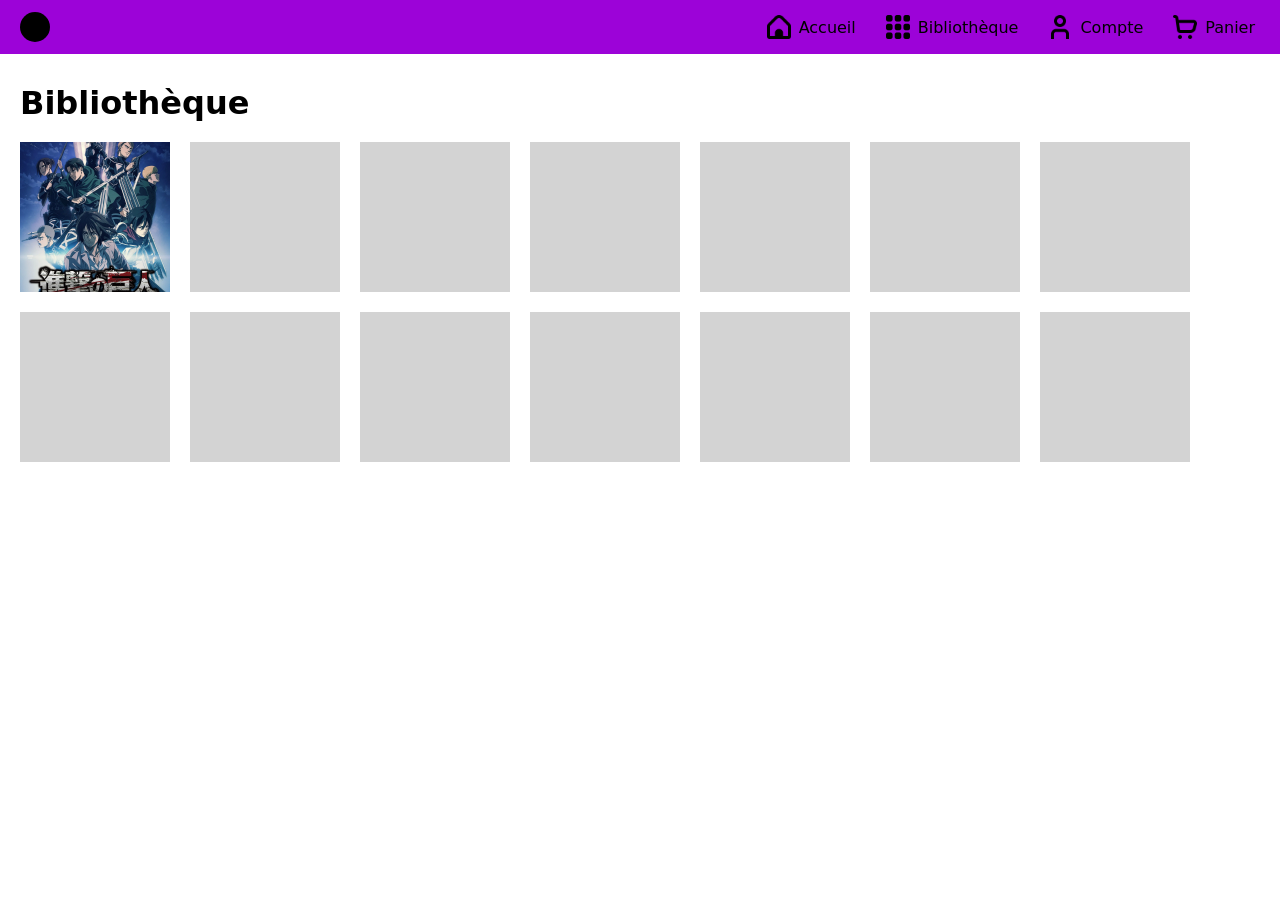
==== TP01_Failoul_Adam/index.html @ 7710631e "Add files via upload" ====
<!DOCTYPE html>
<html lang="en">

<head>
  <meta charset="UTF-8" />
  <meta name="viewport" content="width=device-width, initial-scale=1.0" />
  <title>Bibliothèque de films</title>
  <link rel="stylesheet" href="style.css" />
</head>

<body>
  <script src="scripts.js"></script>
  <header>   <!-- L'en-tête reste accrocher en haut de la page.  -->
    <div class="wrapper">
      <div class="logo"></div>
      <button class="bouton-menu" aria-label="Ouvrir le menu">
        <span class="icone"></span>
      </button>
      <nav class="closed">
        <ul>
          <li><a href="index.html"><img src="images/home.png" alt="" class="icone">Accueil</a></li>
          <li><a href="Film.html"><img src="images/grid.png" alt=""  class="icone">Bibliothèque</a></li>
          <li><a href=""><img src="images/user.png" alt=""  class="icone">Compte</a></li>
          <li><a href=""><img src="images/shopping-cart.png" alt=""  class="icone">Panier</a></li>
        </ul>
      </nav>
    </div>
  </header>

  <main>
    <h1>Bibliothèque</h1>
    <div class="grille-film"> <!-- grille de film qui contient les carte vers les films. -->
      <a href="Film.html" class="carte-film"><img src="images/imageLogo.jpg" alt="Nom du jeu 2"></a>
      <div class="carte-film"></div>
      <div class="carte-film"></div>
      <div class="carte-film"></div>
      <div class="carte-film"></div>
      <div class="carte-film"></div>
      <div class="carte-film"></div>
      <div class="carte-film"></div>
      <div class="carte-film"></div>
      <div class="carte-film"></div>
      <div class="carte-film"></div>
      <div class="carte-film"></div>
      <div class="carte-film"></div>
      <div class="carte-film"></div>
    </div>
  </main>
</body>
</html>
---- TP01_Failoul_Adam/style.css ----
* {
  margin: 0;
  padding: 0;
  box-sizing: border-box;
}

body {
  font-family: system-ui, sans-serif;
  color: #000000;
}

a {
  color: inherit;
  text-decoration: none;
}

ul {
  list-style: none;
}

header { /* l'en-tête position sticky garde le menu visible accrocher en haut de la page même lors du défilement vers le bas. */
  background-color: rgb(156, 3, 216);
  padding: 10px 20px;
  position: sticky;
  top: 0;
  z-index: 10;
}

.wrapper {
  width: 100%;
  max-width: 1280px;
  margin: 0 auto;

  display: flex;
  align-items: center;
  justify-content: space-between;
}

.logo {
  width: 30px;
  height: 30px;
  background-color: black;
  border-radius: 50%;
}

nav ul li {
  list-style: none;
  font-family: system-ui;
}

ul {
  display: flex;
  align-items: center;
  gap: 20px;
}

nav a {
  display: flex;
  align-items: center;
  gap: 8px;
  color: black;
  padding: 5px;
  transition: color 0.2s ease;
}

nav a:hover,
nav a:focus-visible {
  color: white;
}


.icone { /* Image des icônes dans la barre header. */
  width: 24px;
  height: 24px;
  display: inline-block;
}

.bouton-menu {
  display: none;
  background: none;
  border: none;
}
.bouton-menu .icone {  /* Le menu garde un fond visible pour qu'il ne soit pas invisible sur mobile. */
  background-color: rgb(158, 158, 158);
  border: 1px solid rgb(32, 32, 32);
}

@media screen and (width <=900px) {
  .bouton-menu {
    display: block;
  }

  nav {
    position: absolute;
    top: 0;
    left: 0;
    z-index: 1;

    background-color: rgb(180, 180, 180);
    width: 100%;

    display: flex;
    justify-content: center;

    transition: all 0.3s ease;
  }

  .closed {
    top: 0;
    translate: 0 -100%;
    visibility: hidden;
  }

  ul {
    flex-direction: column;
  }
}

main { /*Le contenue principal dde la page*/
  width: 100%;
  max-width: 1280px;
  margin: 0 auto;
  padding: 30px 20px;
}

h1 {
  margin-bottom: 20px;
}

.grille-film { /*Page bibliothèquea avec les grilles de films */
  display: flex;
  flex-wrap: wrap;
  gap: 20px;
}
.carte-film { /*Taille des cartes des films */
  width: 150px;
  height: 150px;
  background-color: lightgrey;
  transition: background-color 0.2s ease;
}

a.carte-film:hover,
a.carte-film:focus-visible {
  background-color: darkgrey;
}

.fiche-film { /*Page film */
  display: flex;
  flex-wrap: wrap;
  gap: 30px;
}
.image-film {
  width: 300px;
  height: 300px;
  background-color: whitesmoke;
  
}
.carte-film img, 
.image-film img {
  width: 100%;
  height: 100%;
  object-fit: cover;
  display: block;
}
.infos-film {
  flex: 1;
  min-width: 250px;
}
.infos-film h1 {
  margin-bottom: 5px;
}
.nom-studio {
  color: #000000;
  margin-bottom: 10px;
}
.meta-film {
  display: flex;
  align-items: center;
  gap: 15px;
  margin-bottom: 15px;
  color: #000000;
}
.description-film {
  max-width: 60ch;
  margin-bottom: 20px;
  line-height: 1.5;
}

.bouton-regarder{
  display: inline-block;
  background-color: lightgrey;
  padding: 10px 30px;
  margin-top: 15px;
  margin-bottom: 20px;
  cursor: pointer;
  transition: background-color 0.2s ease;
}

.bouton-regarder:hover,
.bouton-regarder:focus-visible {
  background-color: darkgrey;
}

@media screen and (width <=700px) {
  .fiche-film {
    flex-direction: column;
  }

  .image-film {
    width: 100%;
    max-width: 300px;
  }
}
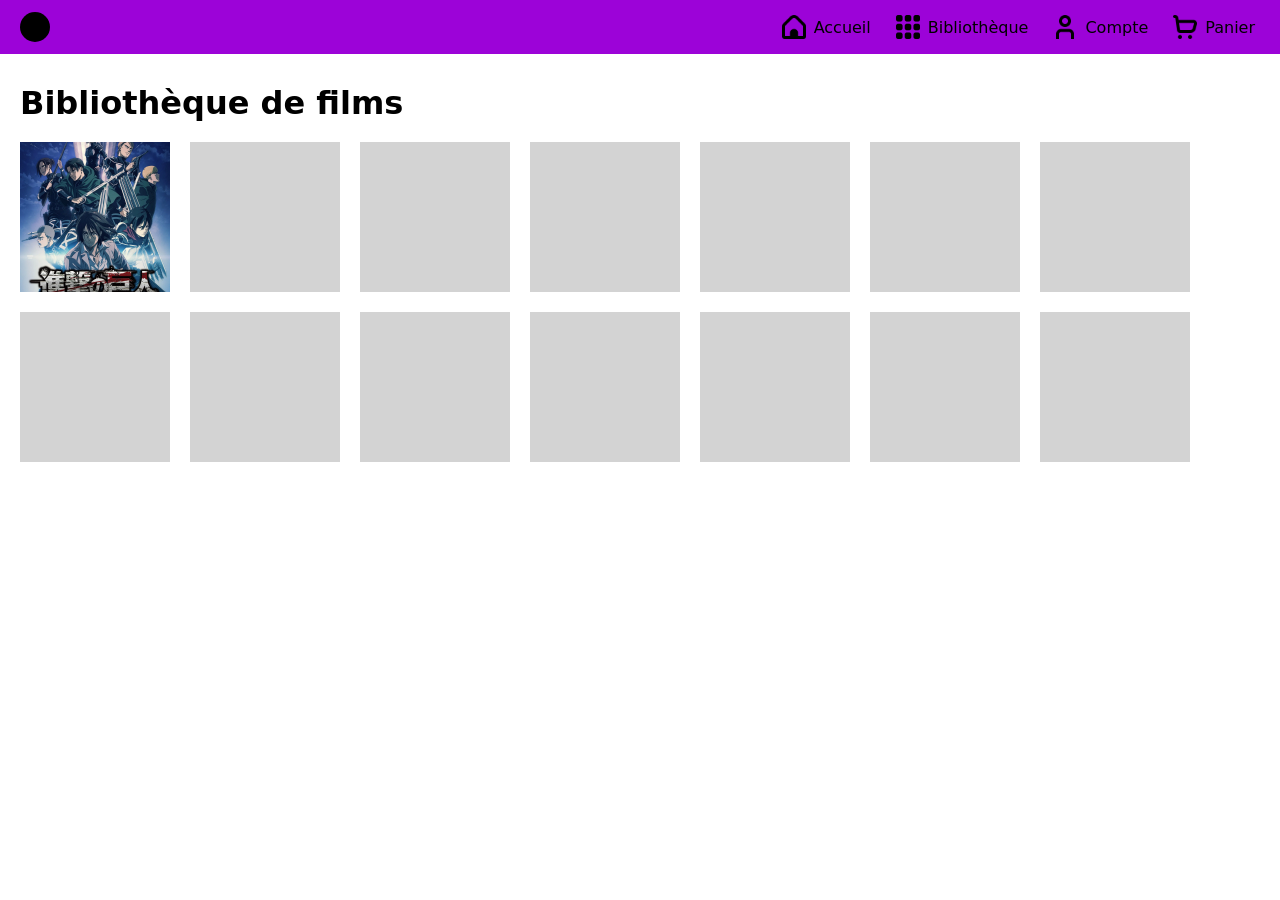
==== commit 7c4927ac: "Add files via upload" ====
--- a/TP01_Failoul_Adam/index.html
+++ b/TP01_Failoul_Adam/index.html
@@ -9,12 +9,11 @@
 </head>
 
 <body>
-  <script src="scripts.js"></script>
   <header>   <!-- L'en-tête reste accrocher en haut de la page.  -->
     <div class="wrapper">
       <div class="logo"></div>
       <button class="bouton-menu" aria-label="Ouvrir le menu">
-        <span class="icone"></span>
+        <img src="images/menu-burger.png" alt="" class="icone">
       </button>
       <nav class="closed">
         <ul>
@@ -28,7 +27,7 @@
   </header>
 
   <main>
-    <h1>Bibliothèque</h1>
+    <h1>Bibliothèque de films</h1>
     <div class="grille-film"> <!-- grille de film qui contient les carte vers les films. -->
       <a href="Film.html" class="carte-film"><img src="images/imageLogo.jpg" alt="Nom du jeu 2"></a>
       <div class="carte-film"></div>
@@ -46,5 +45,6 @@
       <div class="carte-film"></div>
     </div>
   </main>
+  <script src="scripts.js"></script>
 </body>
 </html>
--- a/TP01_Failoul_Adam/style.css
+++ b/TP01_Failoul_Adam/style.css
@@ -1,15 +1,15 @@
-* {
+* { /* Enlève le modèle de marge par défaut du navigateur. */
   margin: 0;
   padding: 0;
   box-sizing: border-box;
 }
 
-body {
+body { /* Police par ddéfaut du site. */
   font-family: system-ui, sans-serif;
   color: #000000;
 }
 
-a {
+a { /* Les liens garde la couleur de texte par défaut. */
   color: inherit;
   text-decoration: none;
 }
@@ -26,7 +26,7 @@
   z-index: 10;
 }
 
-.wrapper {
+.wrapper { /* Le conteneur qui s'occupe d'aligner le logo et le menu. */
   width: 100%;
   max-width: 1280px;
   margin: 0 auto;
@@ -36,7 +36,7 @@
   justify-content: space-between;
 }
 
-.logo {
+.logo { 
   width: 30px;
   height: 30px;
   background-color: black;
@@ -48,13 +48,13 @@
   font-family: system-ui;
 }
 
-ul {
-  display: flex;
-  align-items: center;
-  gap: 20px;
-}
-
-nav a {
+ul { /* Pour que les liens du menu se mettent en ligne avec un espacement entre eux */
+  display: flex;
+  align-items: center;
+  gap: 15px;
+}
+
+nav a { /* Couleur des liens et espacement des liens avec les icônes.  */
   display: flex;
   align-items: center;
   gap: 8px;
@@ -63,34 +63,29 @@
   transition: color 0.2s ease;
 }
 
-nav a:hover,
+nav a:hover, /* Rend blanc les liens lors d'un hover */
 nav a:focus-visible {
   color: white;
 }
 
 
-.icone { /* Image des icônes dans la barre header. */
+.icone { /* Image des icônes dans la barre header et du menu. */
   width: 24px;
   height: 24px;
   display: inline-block;
 }
 
-.bouton-menu {
+.bouton-menu { /* Bouton menu caché sur pc et qu'y s'affiche seulement sur mobile. */
   display: none;
   background: none;
   border: none;
 }
-.bouton-menu .icone {  /* Le menu garde un fond visible pour qu'il ne soit pas invisible sur mobile. */
-  background-color: rgb(158, 158, 158);
-  border: 1px solid rgb(32, 32, 32);
-}
-
-@media screen and (width <=900px) {
-  .bouton-menu {
+@media screen and (width <=900px) { /* Pour l'affichage mobile  */
+  .bouton-menu {/* Affiche le bouton du menu sur mobile */
     display: block;
   }
 
-  nav {
+  nav { /* Pour que sur mobile le menu change en menu déroulent. */
     position: absolute;
     top: 0;
     left: 0;
@@ -101,17 +96,15 @@
 
     display: flex;
     justify-content: center;
-
-    transition: all 0.3s ease;
-  }
-
-  .closed {
+  }
+
+  .closed { /* Cacher le menu lorsqu'il est fermé. */
     top: 0;
     translate: 0 -100%;
     visibility: hidden;
   }
 
-  ul {
+  ul { /* Pour que les liens du menu se mettent en colonne verticalement sur mobile. */
     flex-direction: column;
   }
 }
@@ -132,41 +125,44 @@
   flex-wrap: wrap;
   gap: 20px;
 }
-.carte-film { /*Taille des cartes des films */
+.carte-film { /*Taille et couleur des cartes des films. */
   width: 150px;
   height: 150px;
   background-color: lightgrey;
   transition: background-color 0.2s ease;
 }
-
-a.carte-film:hover,
-a.carte-film:focus-visible {
-  background-color: darkgrey;
-}
-
-.fiche-film { /*Page film */
+a.carte-film img {
+  transition: filter 0.2s ease;
+}
+a.carte-film:hover img, /* la carte deviens plus noir lors dd'un hover dessus. */
+a.carte-film:focus-visible img {
+  filter: brightness(0.7);
+}
+
+
+.fiche-film { /* La disposition de la page film */
   display: flex;
   flex-wrap: wrap;
   gap: 30px;
 }
-.image-film {
+.image-film { /* Taille de l'affiche du film */
   width: 300px;
   height: 300px;
   background-color: whitesmoke;
   
 }
-.carte-film img, 
+.carte-film img, /*  pour que les images remplissent leur carte. */
 .image-film img {
   width: 100%;
   height: 100%;
   object-fit: cover;
   display: block;
 }
-.infos-film {
+.infos-film { /* S'occupe de l'affichage de la description dddu film. */
   flex: 1;
   min-width: 250px;
 }
-.infos-film h1 {
+.infos-film h1 { /* Réduit l'espacement sous le titre. */
   margin-bottom: 5px;
 }
 .nom-studio {
@@ -180,7 +176,7 @@
   margin-bottom: 15px;
   color: #000000;
 }
-.description-film {
+.description-film { /* Limite la largeur du texte de la description. */
   max-width: 60ch;
   margin-bottom: 20px;
   line-height: 1.5;
@@ -196,17 +192,16 @@
   transition: background-color 0.2s ease;
 }
 
-.bouton-regarder:hover,
+.bouton-regarder:hover, /* Pour noircir le bouton regarder lorsqu'il y a un hover. */
 .bouton-regarder:focus-visible {
   background-color: darkgrey;
 }
 
-@media screen and (width <=700px) {
+@media screen and (width <=700px) { /* Pour que la fiche de l'écran se mette en colonne sur mobile. */
   .fiche-film {
     flex-direction: column;
   }
-
-  .image-film {
+  .image-film { /* Pour limiter la largeur de l'affiche du film sur mobile. */
     width: 100%;
     max-width: 300px;
   }
